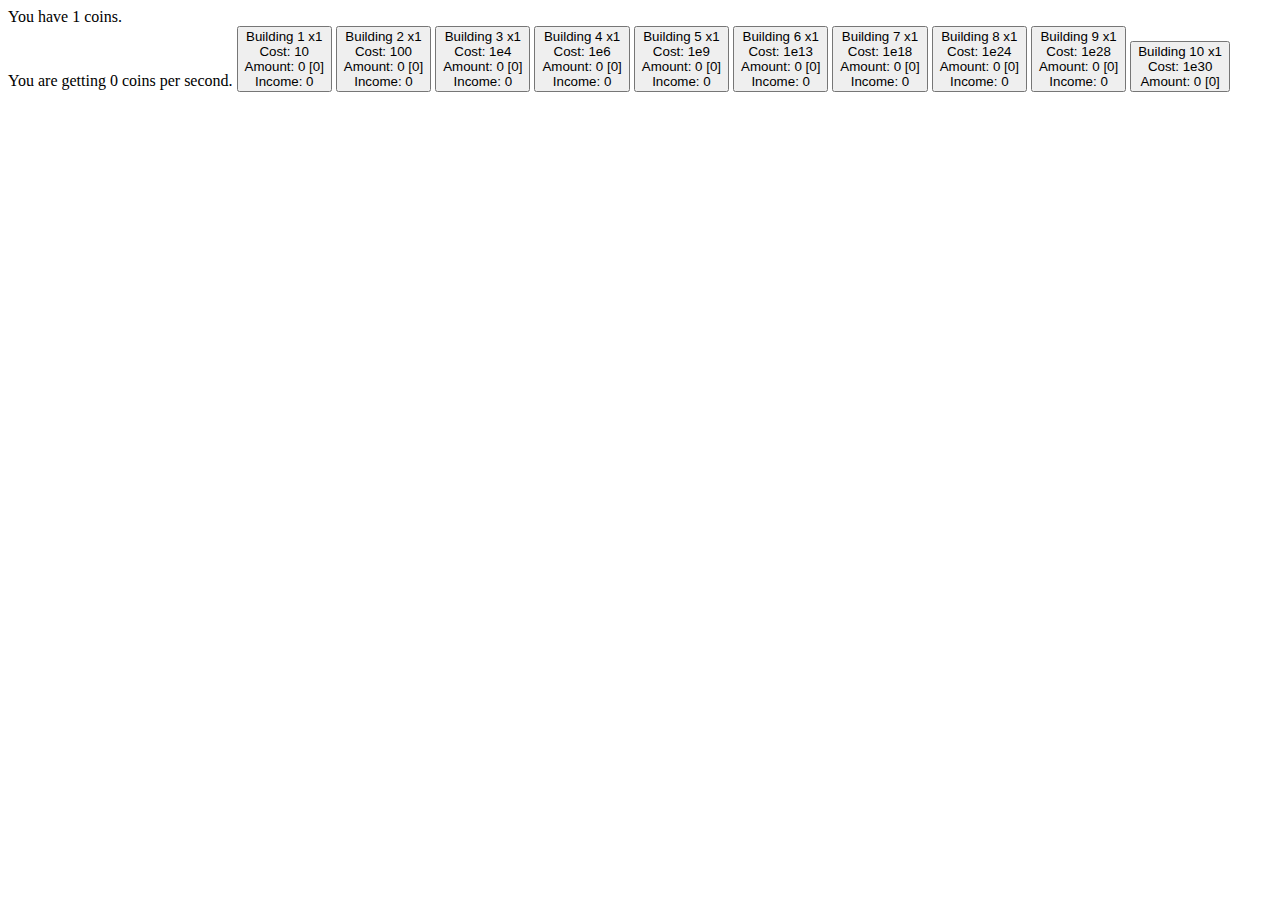
==== index.html @ a669e8ba "Update index.html" ====
<html>
<head>
<script>
function log10(a) {
return Math.log(a)/Math.log(10);
}
function format(a) {
if(a < 10000) return Math.round(a);
var exponent = Math.floor(log10(a));
var mantissa = Math.round(1000*Math.pow(10,log10(a)-exponent))/1000;
return mantissa+"e"+exponent
}
var coins = 10;
var incomes = [0,0,0,0,0,0,0,0,0,0]
var costs = [10,100,1e4,1e6,1e9,5e13,1e18,1e24, 1e28, 1e33]
var costmult = [2,2,2,2,2,2,2,2,2,2]
var amounts = [1,0,0,0,0,0,0,0,0,0]
var multipliers = [1,1,1,1,1,1,1,1,1,1]
var progress = [0,0,0,0,0,0,0,0,0,0]
function update(set,get){
	document.getElementById(set).innerHTML=get
}
function buy(n) {
if(n==1) {
if(costs[0]>coins) return 0;
coins-=costs[0];
amounts[0]+=1;
costs[0]=costs[0]*costmult[0];
progress[0]++;
incomes[0]+=multipliers[1];
if(progress[0]==10) {
multipliers[0]++;
incomes[0] = incomes[0]*multipliers[0]/(multipliers[0]-1);
progress[0]=0;
}
update("coinbox",format(coins));
update("i"+(n-1),format(incomes[n-1]));
update("c"+n,format(costs[n-1]));
update("a"+n,format(amounts[n-1]));
update("m"+n,format(multipliers[n-1]));
update("p1",progress[0]);
}else{
if(costs[n-1]>coins) return 0;
coins-=costs[n-1];
amounts[n-1]+=1;
costs[n-1]=costs[n-1]*costmult[n-1];
progress[n-1]++;
incomes[n-1]+=multipliers[n-1];
if(progress[n-1]==10) {
multipliers[n-1]++;
progress[n-1]=0;
incomes[n-1] = incomes[n-1]*multipliers[n-1]/(multipliers[n-1]-1);
}
update("coinbox",coins);
update("i"+(n-1),incomes[n-1]);
update("c"+n,costs[n-1]);
update("a"+n,amounts[n-1]);
update("m"+n,multipliers[n-1]);
update("p"+n,progress[n-1]);
}
}
function step() {
for(i=9;i>=0;i--) amounts[i-1]+=incomes[i];
coins+=incomes[0];
for(i=1;i<=10;i++) incomes[i-1]=amounts[i-1]*multipliers[i-1];
update("coinbox",format(coins));
update("incomebox",format(incomes[0]));
for(i=1;i<=10;i++) update("a"+i,format(amounts[i-1]));
for(i=1;i<=9;i++) update("i"+i,format(incomes[i]));
setInterval(step,1000);
</script>
<title>Nintendo Gamecube Man's Incremental game</title>
</head>
<body>
You have <span id="coinbox">1</span> coins.<br>
You are getting <span id="incomebox">0</span> coins per second.
<button onclick="buy(1)" id="b1">Building 1 x<span id="m1">1</span><br>Cost: <span id="c1">10</span><br>Amount: <span id="a1">0</span> [<span id="p1">0</span>]<br>Income: <span id="i1">0</span></button>
<button onclick="buy(2)" id="b2">Building 2 x<span id="m2">1</span><br>Cost: <span id="c2">100</span><br>Amount: <span id="a2">0</span> [<span id="p2">0</span>]<br>Income: <span id="i2">0</span></button>
<button onclick="buy(3)" id="b3">Building 3 x<span id="m3">1</span><br>Cost: <span id="c3">1e4</span><br>Amount: <span id="a3">0</span> [<span id="p3">0</span>]<br>Income: <span id="i3">0</span></button>
<button onclick="buy(4)" id="b4">Building 4 x<span id="m4">1</span><br>Cost: <span id="c4">1e6</span><br>Amount: <span id="a4">0</span> [<span id="p4">0</span>]<br>Income: <span id="i4">0</span></button>
<button onclick="buy(5)" id="b5">Building 5 x<span id="m5">1</span><br>Cost: <span id="c5">1e9</span><br>Amount: <span id="a5">0</span> [<span id="p5">0</span>]<br>Income: <span id="i5">0</span></button>
<button onclick="buy(6)" id="b6">Building 6 x<span id="m6">1</span><br>Cost: <span id="c6">1e13</span><br>Amount: <span id="a6">0</span> [<span id="p6">0</span>]<br>Income: <span id="i6">0</span></button>
<button onclick="buy(7)" id="b7">Building 7 x<span id="m7">1</span><br>Cost: <span id="c7">1e18</span><br>Amount: <span id="a7">0</span> [<span id="p7">0</span>]<br>Income: <span id="i7">0</span></button>
<button onclick="buy(8)" id="b8">Building 8 x<span id="m8">1</span><br>Cost: <span id="c8">1e24</span><br>Amount: <span id="a8">0</span> [<span id="p8">0</span>]<br>Income: <span id="i8">0</span></button>
<button onclick="buy(9)" id="b9">Building 9 x<span id="m9">1</span><br>Cost: <span id="c9">1e28</span><br>Amount: <span id="a9">0</span> [<span id="p9">0</span>]<br>Income: <span id="i9">0</span></button>
<button onclick="buy(10)" id="b10">Building 10 x<span id="m10">1</span><br>Cost: <span id="c10">1e30</span><br>Amount: <span id="a10">0</span> [<span id="p10">0</span>]</button>
</body>
</html>
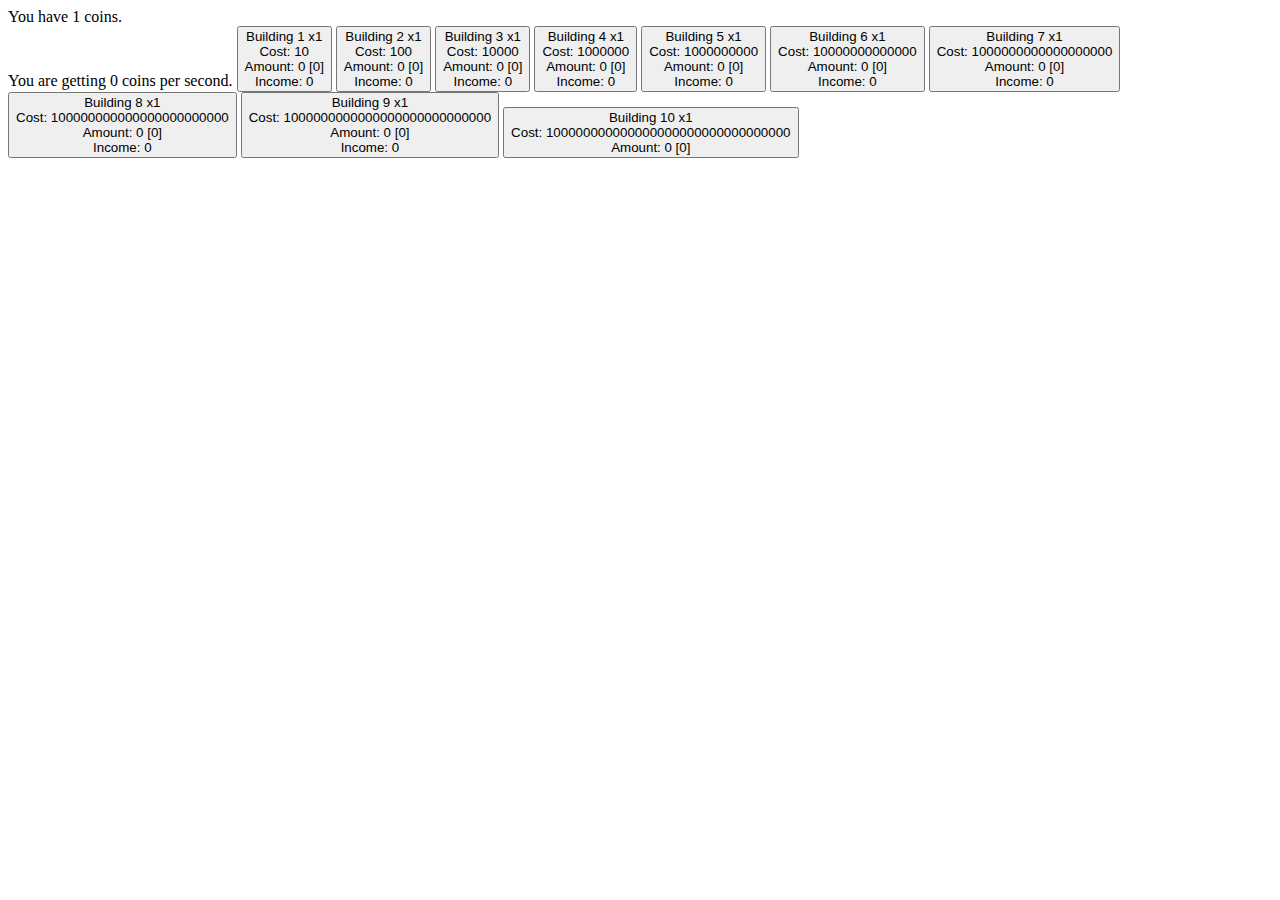
==== commit 4f314a27: "Removed shortening of numbers." ====
--- a/index.html
+++ b/index.html
@@ -1,20 +1,11 @@
 <html>
 <head>
 <script>
-function log10(a) {
-return Math.log(a)/Math.log(10);
-}
-function format(a) {
-if(a < 10000) return Math.round(a);
-var exponent = Math.floor(log10(a));
-var mantissa = Math.round(1000*Math.pow(10,log10(a)-exponent))/1000;
-return mantissa+"e"+exponent
-}
 var coins = 10;
 var incomes = [0,0,0,0,0,0,0,0,0,0]
-var costs = [10,100,1e4,1e6,1e9,5e13,1e18,1e24, 1e28, 1e33]
+var costs = [10,100,10000,1000000,1000000000,5e13,1e18,1e24, 1e28, 1e33]
 var costmult = [2,2,2,2,2,2,2,2,2,2]
-var amounts = [1,0,0,0,0,0,0,0,0,0]
+var amounts = [0,0,0,0,0,0,0,0,0,0]
 var multipliers = [1,1,1,1,1,1,1,1,1,1]
 var progress = [0,0,0,0,0,0,0,0,0,0]
 function update(set,get){
@@ -33,11 +24,11 @@
 incomes[0] = incomes[0]*multipliers[0]/(multipliers[0]-1);
 progress[0]=0;
 }
-update("coinbox",format(coins));
-update("i"+(n-1),format(incomes[n-1]));
-update("c"+n,format(costs[n-1]));
-update("a"+n,format(amounts[n-1]));
-update("m"+n,format(multipliers[n-1]));
+update("coinbox",coins);
+update("incomebox",incomes[0]);
+update("c1",costs[0]);
+update("a1",amounts[0]);
+update("m1",multipliers[0]);
 update("p1",progress[0]);
 }else{
 if(costs[n-1]>coins) return 0;
@@ -63,10 +54,11 @@
 for(i=9;i>=0;i--) amounts[i-1]+=incomes[i];
 coins+=incomes[0];
 for(i=1;i<=10;i++) incomes[i-1]=amounts[i-1]*multipliers[i-1];
-update("coinbox",format(coins));
-update("incomebox",format(incomes[0]));
-for(i=1;i<=10;i++) update("a"+i,format(amounts[i-1]));
-for(i=1;i<=9;i++) update("i"+i,format(incomes[i]));
+update("coinbox",coins);
+update("incomebox",incomes[0]);
+for(i=1;i<=10;i++) update("a"+i,amounts[i-1]);
+for(i=1;i<=9;i++) update("i"+i,incomes[i]);
+}
 setInterval(step,1000);
 </script>
 <title>Nintendo Gamecube Man's Incremental game</title>
@@ -76,13 +68,13 @@
 You are getting <span id="incomebox">0</span> coins per second.
 <button onclick="buy(1)" id="b1">Building 1 x<span id="m1">1</span><br>Cost: <span id="c1">10</span><br>Amount: <span id="a1">0</span> [<span id="p1">0</span>]<br>Income: <span id="i1">0</span></button>
 <button onclick="buy(2)" id="b2">Building 2 x<span id="m2">1</span><br>Cost: <span id="c2">100</span><br>Amount: <span id="a2">0</span> [<span id="p2">0</span>]<br>Income: <span id="i2">0</span></button>
-<button onclick="buy(3)" id="b3">Building 3 x<span id="m3">1</span><br>Cost: <span id="c3">1e4</span><br>Amount: <span id="a3">0</span> [<span id="p3">0</span>]<br>Income: <span id="i3">0</span></button>
-<button onclick="buy(4)" id="b4">Building 4 x<span id="m4">1</span><br>Cost: <span id="c4">1e6</span><br>Amount: <span id="a4">0</span> [<span id="p4">0</span>]<br>Income: <span id="i4">0</span></button>
-<button onclick="buy(5)" id="b5">Building 5 x<span id="m5">1</span><br>Cost: <span id="c5">1e9</span><br>Amount: <span id="a5">0</span> [<span id="p5">0</span>]<br>Income: <span id="i5">0</span></button>
-<button onclick="buy(6)" id="b6">Building 6 x<span id="m6">1</span><br>Cost: <span id="c6">1e13</span><br>Amount: <span id="a6">0</span> [<span id="p6">0</span>]<br>Income: <span id="i6">0</span></button>
-<button onclick="buy(7)" id="b7">Building 7 x<span id="m7">1</span><br>Cost: <span id="c7">1e18</span><br>Amount: <span id="a7">0</span> [<span id="p7">0</span>]<br>Income: <span id="i7">0</span></button>
-<button onclick="buy(8)" id="b8">Building 8 x<span id="m8">1</span><br>Cost: <span id="c8">1e24</span><br>Amount: <span id="a8">0</span> [<span id="p8">0</span>]<br>Income: <span id="i8">0</span></button>
-<button onclick="buy(9)" id="b9">Building 9 x<span id="m9">1</span><br>Cost: <span id="c9">1e28</span><br>Amount: <span id="a9">0</span> [<span id="p9">0</span>]<br>Income: <span id="i9">0</span></button>
-<button onclick="buy(10)" id="b10">Building 10 x<span id="m10">1</span><br>Cost: <span id="c10">1e30</span><br>Amount: <span id="a10">0</span> [<span id="p10">0</span>]</button>
+<button onclick="buy(3)" id="b3">Building 3 x<span id="m3">1</span><br>Cost: <span id="c3">10000</span><br>Amount: <span id="a3">0</span> [<span id="p3">0</span>]<br>Income: <span id="i3">0</span></button>
+<button onclick="buy(4)" id="b4">Building 4 x<span id="m4">1</span><br>Cost: <span id="c4">1000000</span><br>Amount: <span id="a4">0</span> [<span id="p4">0</span>]<br>Income: <span id="i4">0</span></button>
+<button onclick="buy(5)" id="b5">Building 5 x<span id="m5">1</span><br>Cost: <span id="c5">1000000000</span><br>Amount: <span id="a5">0</span> [<span id="p5">0</span>]<br>Income: <span id="i5">0</span></button>
+<button onclick="buy(6)" id="b6">Building 6 x<span id="m6">1</span><br>Cost: <span id="c6">10000000000000</span><br>Amount: <span id="a6">0</span> [<span id="p6">0</span>]<br>Income: <span id="i6">0</span></button>
+<button onclick="buy(7)" id="b7">Building 7 x<span id="m7">1</span><br>Cost: <span id="c7">1000000000000000000</span><br>Amount: <span id="a7">0</span> [<span id="p7">0</span>]<br>Income: <span id="i7">0</span></button>
+<button onclick="buy(8)" id="b8">Building 8 x<span id="m8">1</span><br>Cost: <span id="c8">100000000000000000000000</span><br>Amount: <span id="a8">0</span> [<span id="p8">0</span>]<br>Income: <span id="i8">0</span></button>
+<button onclick="buy(9)" id="b9">Building 9 x<span id="m9">1</span><br>Cost: <span id="c9">1000000000000000000000000000</span><br>Amount: <span id="a9">0</span> [<span id="p9">0</span>]<br>Income: <span id="i9">0</span></button>
+<button onclick="buy(10)" id="b10">Building 10 x<span id="m10">1</span><br>Cost: <span id="c10">100000000000000000000000000000000</span><br>Amount: <span id="a10">0</span> [<span id="p10">0</span>]</button>
 </body>
 </html>
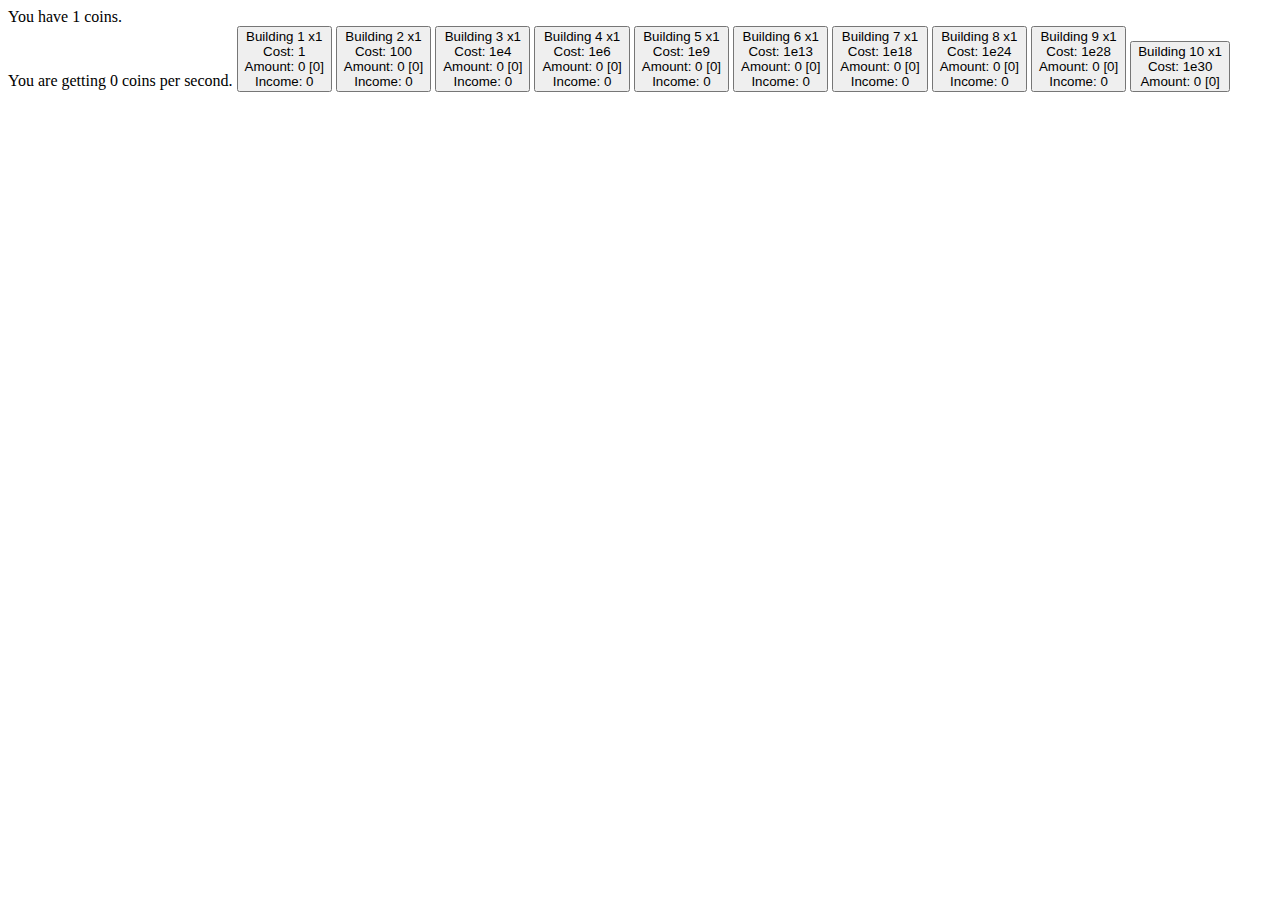
==== commit 2bda2c74: "Add number shortening." ====
--- a/index.html
+++ b/index.html
@@ -1,9 +1,18 @@
 <html>
 <head>
 <script>
-var coins = 10;
+function log10(a) {
+return Math.log(a)/Math.log(10);
+}
+function format(a) {
+if(a < 1000) return Math.round(a);
+var exponent = Math.floor(log10(a));
+var mantissa = Math.round(1000*Math.pow(10,log10(a)-exponent))/1000;
+return mantissa+"e"+exponent
+}
+var coins = 1;
 var incomes = [0,0,0,0,0,0,0,0,0,0]
-var costs = [10,100,10000,1000000,1000000000,5e13,1e18,1e24, 1e28, 1e33]
+var costs = [1,100,1e4,1e6,1e18,1e24,1e28,1e30]
 var costmult = [2,2,2,2,2,2,2,2,2,2]
 var amounts = [0,0,0,0,0,0,0,0,0,0]
 var multipliers = [1,1,1,1,1,1,1,1,1,1]
@@ -20,15 +29,15 @@
 progress[0]++;
 incomes[0]+=multipliers[1];
 if(progress[0]==10) {
-multipliers[0]++;
-incomes[0] = incomes[0]*multipliers[0]/(multipliers[0]-1);
+multipliers[0]*=1.5;
+incomes[0] = incomes[0]*1.5;
 progress[0]=0;
 }
-update("coinbox",coins);
-update("incomebox",incomes[0]);
-update("c1",costs[0]);
-update("a1",amounts[0]);
-update("m1",multipliers[0]);
+update("coinbox",format(coins));
+update("incomebox",format(incomes[0]));
+update("c1",format(costs[0]));
+update("a1",format(amounts[0]));
+update("m1",format(multipliers[0]));
 update("p1",progress[0]);
 }else{
 if(costs[n-1]>coins) return 0;
@@ -38,15 +47,15 @@
 progress[n-1]++;
 incomes[n-1]+=multipliers[n-1];
 if(progress[n-1]==10) {
-multipliers[n-1]++;
+multipliers[n-1]*=1.5;
 progress[n-1]=0;
-incomes[n-1] = incomes[n-1]*multipliers[n-1]/(multipliers[n-1]-1);
+incomes[n-1] = incomes[n-1]*1.5;
 }
-update("coinbox",coins);
-update("i"+(n-1),incomes[n-1]);
-update("c"+n,costs[n-1]);
-update("a"+n,amounts[n-1]);
-update("m"+n,multipliers[n-1]);
+update("coinbox",format(coins));
+update("i"+(n-1),format(incomes[n-1]));
+update("c"+n,format(costs[n-1]));
+update("a"+n,format(amounts[n-1]));
+update("m"+n,format(multipliers[n-1]));
 update("p"+n,progress[n-1]);
 }
 }
@@ -54,27 +63,27 @@
 for(i=9;i>=0;i--) amounts[i-1]+=incomes[i];
 coins+=incomes[0];
 for(i=1;i<=10;i++) incomes[i-1]=amounts[i-1]*multipliers[i-1];
-update("coinbox",coins);
-update("incomebox",incomes[0]);
-for(i=1;i<=10;i++) update("a"+i,amounts[i-1]);
-for(i=1;i<=9;i++) update("i"+i,incomes[i]);
+update("coinbox",format(coins));
+update("incomebox",format(incomes[0]));
+for(i=1;i<=9;i++) update("a"+i,format(amounts[i-1]));
+for(i=1;i<=10;i++) update("i"+i,format(incomes[i]));
 }
 setInterval(step,1000);
 </script>
-<title>Nintendo Gamecube Man's Incremental game</title>
+<title>NGC Man's Incremental game</title>
 </head>
 <body>
 You have <span id="coinbox">1</span> coins.<br>
 You are getting <span id="incomebox">0</span> coins per second.
-<button onclick="buy(1)" id="b1">Building 1 x<span id="m1">1</span><br>Cost: <span id="c1">10</span><br>Amount: <span id="a1">0</span> [<span id="p1">0</span>]<br>Income: <span id="i1">0</span></button>
+<button onclick="buy(1)" id="b1">Building 1 x<span id="m1">1</span><br>Cost: <span id="c1">1</span><br>Amount: <span id="a1">0</span> [<span id="p1">0</span>]<br>Income: <span id="i1">0</span></button>
 <button onclick="buy(2)" id="b2">Building 2 x<span id="m2">1</span><br>Cost: <span id="c2">100</span><br>Amount: <span id="a2">0</span> [<span id="p2">0</span>]<br>Income: <span id="i2">0</span></button>
-<button onclick="buy(3)" id="b3">Building 3 x<span id="m3">1</span><br>Cost: <span id="c3">10000</span><br>Amount: <span id="a3">0</span> [<span id="p3">0</span>]<br>Income: <span id="i3">0</span></button>
-<button onclick="buy(4)" id="b4">Building 4 x<span id="m4">1</span><br>Cost: <span id="c4">1000000</span><br>Amount: <span id="a4">0</span> [<span id="p4">0</span>]<br>Income: <span id="i4">0</span></button>
-<button onclick="buy(5)" id="b5">Building 5 x<span id="m5">1</span><br>Cost: <span id="c5">1000000000</span><br>Amount: <span id="a5">0</span> [<span id="p5">0</span>]<br>Income: <span id="i5">0</span></button>
-<button onclick="buy(6)" id="b6">Building 6 x<span id="m6">1</span><br>Cost: <span id="c6">10000000000000</span><br>Amount: <span id="a6">0</span> [<span id="p6">0</span>]<br>Income: <span id="i6">0</span></button>
-<button onclick="buy(7)" id="b7">Building 7 x<span id="m7">1</span><br>Cost: <span id="c7">1000000000000000000</span><br>Amount: <span id="a7">0</span> [<span id="p7">0</span>]<br>Income: <span id="i7">0</span></button>
-<button onclick="buy(8)" id="b8">Building 8 x<span id="m8">1</span><br>Cost: <span id="c8">100000000000000000000000</span><br>Amount: <span id="a8">0</span> [<span id="p8">0</span>]<br>Income: <span id="i8">0</span></button>
-<button onclick="buy(9)" id="b9">Building 9 x<span id="m9">1</span><br>Cost: <span id="c9">1000000000000000000000000000</span><br>Amount: <span id="a9">0</span> [<span id="p9">0</span>]<br>Income: <span id="i9">0</span></button>
-<button onclick="buy(10)" id="b10">Building 10 x<span id="m10">1</span><br>Cost: <span id="c10">100000000000000000000000000000000</span><br>Amount: <span id="a10">0</span> [<span id="p10">0</span>]</button>
+<button onclick="buy(3)" id="b3">Building 3 x<span id="m3">1</span><br>Cost: <span id="c3">1e4</span><br>Amount: <span id="a3">0</span> [<span id="p3">0</span>]<br>Income: <span id="i3">0</span></button>
+<button onclick="buy(4)" id="b4">Building 4 x<span id="m4">1</span><br>Cost: <span id="c4">1e6</span><br>Amount: <span id="a4">0</span> [<span id="p4">0</span>]<br>Income: <span id="i4">0</span></button>
+<button onclick="buy(5)" id="b5">Building 5 x<span id="m5">1</span><br>Cost: <span id="c5">1e9</span><br>Amount: <span id="a5">0</span> [<span id="p5">0</span>]<br>Income: <span id="i5">0</span></button>
+<button onclick="buy(6)" id="b6">Building 6 x<span id="m6">1</span><br>Cost: <span id="c6">1e13</span><br>Amount: <span id="a6">0</span> [<span id="p6">0</span>]<br>Income: <span id="i6">0</span></button>
+<button onclick="buy(7)" id="b7">Building 7 x<span id="m7">1</span><br>Cost: <span id="c7">1e18</span><br>Amount: <span id="a7">0</span> [<span id="p7">0</span>]<br>Income: <span id="i7">0</span></button>
+<button onclick="buy(8)" id="b8">Building 8 x<span id="m8">1</span><br>Cost: <span id="c8">1e24</span><br>Amount: <span id="a8">0</span> [<span id="p8">0</span>]<br>Income: <span id="i8">0</span></button>
+<button onclick="buy(9)" id="b9">Building 9 x<span id="m9">1</span><br>Cost: <span id="c9">1e28</span><br>Amount: <span id="a9">0</span> [<span id="p9">0</span>]<br>Income: <span id="i9">0</span></button>
+<button onclick="buy(10)" id="b10">Building 10 x<span id="m10">1</span><br>Cost: <span id="c10">1e30</span><br>Amount: <span id="a10">0</span> [<span id="p10">0</span>]</button>
 </body>
 </html>
